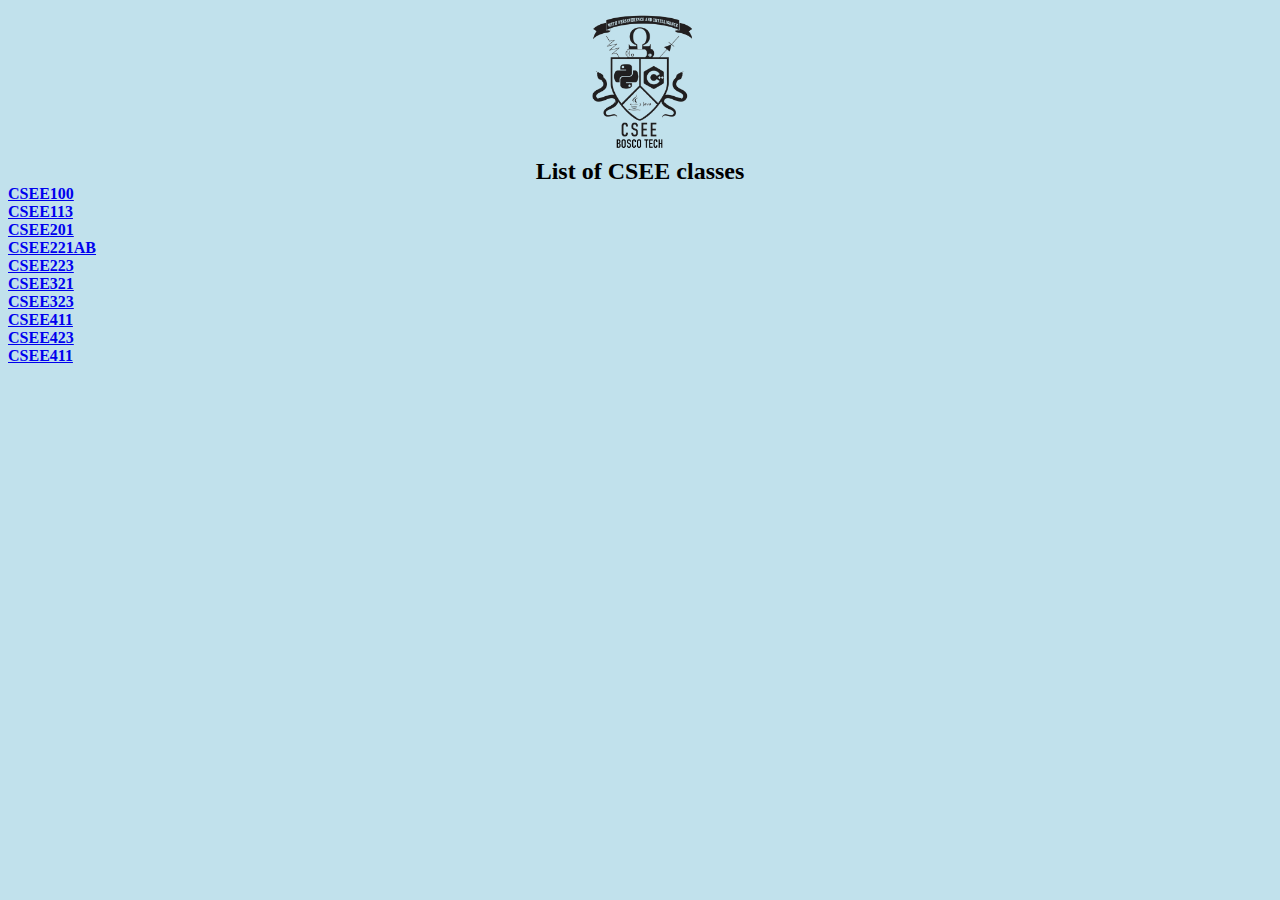
==== html/CSEE.html @ 59718535 "add fetch for annoucements and assignments" ====
<!DOCTYPE html>
<html lang="">
  <head>
    <meta charset="utf-8">
    <title>CSEE</title>
    <link rel="stylesheet" href="styles.css">
  </head>
  <body BGCOLOR=#c1e1ec>
    <img align=center, height= 150, width=150, src=csee-clear.png class="center">
    <div class="titles">List of CSEE classes</div>
    <li>
        <A HREF="CSEE100/CSEE100.html">
        <B>CSEE100</B>
        </A>
    </li>
    <li>
        <A HREF="CSEE113/CSEE113.html">
        <B>CSEE113</B>
        </A>
    </li>
    <li>
        <A HREF="CSEE201/CSEE201.html">
        <B>CSEE201</B>
        </A>
    </li>
    <li>
        <A HREF="CSEE221AB/CSEE221AB.html">
        <B>CSEE221AB</B>
        </A>
    </li>
    <li>
        <A HREF="CSEE223/CSEE223.html">
        <B>CSEE223</B>
        </A>
    </li>
    <li>
        <A HREF="CSEE321/CSEE321.html">
        <B>CSEE321</B>
        </A>
    </li>
    <li>
        <A HREF="CSEE323/CSEE323.html">
        <B>CSEE323</B>
        </A>
    </li>
    <li>
        <A HREF="CSEE411/CSEE411.html">
        <B>CSEE411</B>
        </A>
    </li>
    <li>
        <A HREF="CSEE423/CSEE423.html">
        <B>CSEE423</B>
        </A>
    </li>
    <li>
        <A HREF="CSEE411/CSEE411.html">
        <B>CSEE411</B>
        </A>
    </li>
    <footer></footer>
  </body>
</html>
---- html/styles.css ----
.center {
  display: block;
  margin-left: auto;
  margin-right: auto;
}
 .titles {
  text-align: center;
  font-weight: bold;
  font-size: 150%;
}
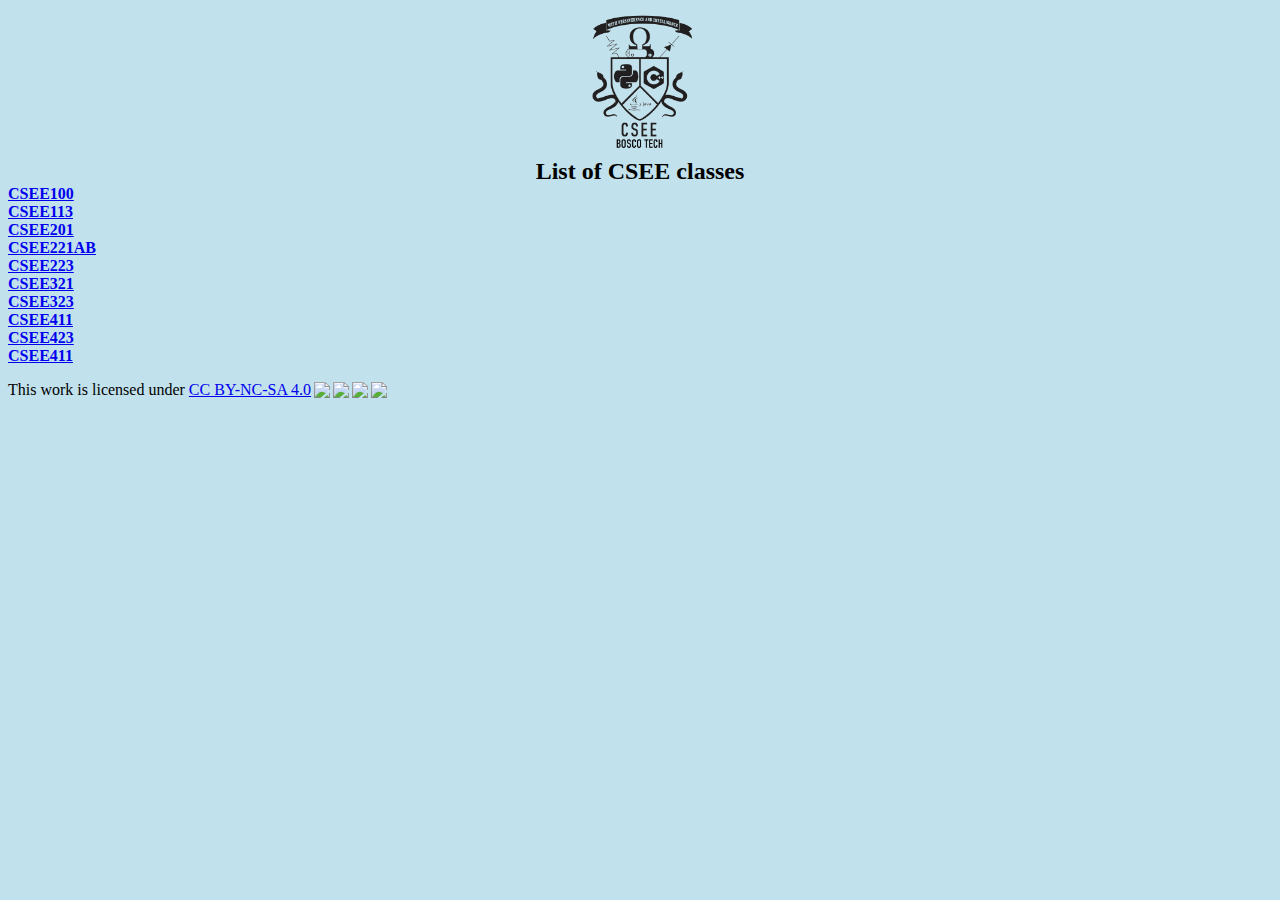
==== commit 2a542535: "add work" ====
--- a/html/CSEE.html
+++ b/html/CSEE.html
@@ -58,6 +58,6 @@
         <B>CSEE411</B>
         </A>
     </li>
-    <footer></footer>
+    <footer><p xmlns:cc="http://creativecommons.org/ns#" >This work is licensed under <a href="http://creativecommons.org/licenses/by-nc-sa/4.0/?ref=chooser-v1" target="_blank" rel="license noopener noreferrer" style="display:inline-block;">CC BY-NC-SA 4.0<img style="height:22px!important;margin-left:3px;vertical-align:text-bottom;" src="https://mirrors.creativecommons.org/presskit/icons/cc.svg?ref=chooser-v1"><img style="height:22px!important;margin-left:3px;vertical-align:text-bottom;" src="https://mirrors.creativecommons.org/presskit/icons/by.svg?ref=chooser-v1"><img style="height:22px!important;margin-left:3px;vertical-align:text-bottom;" src="https://mirrors.creativecommons.org/presskit/icons/nc.svg?ref=chooser-v1"><img style="height:22px!important;margin-left:3px;vertical-align:text-bottom;" src="https://mirrors.creativecommons.org/presskit/icons/sa.svg?ref=chooser-v1"></a></p></footer>
   </body>
 </html>
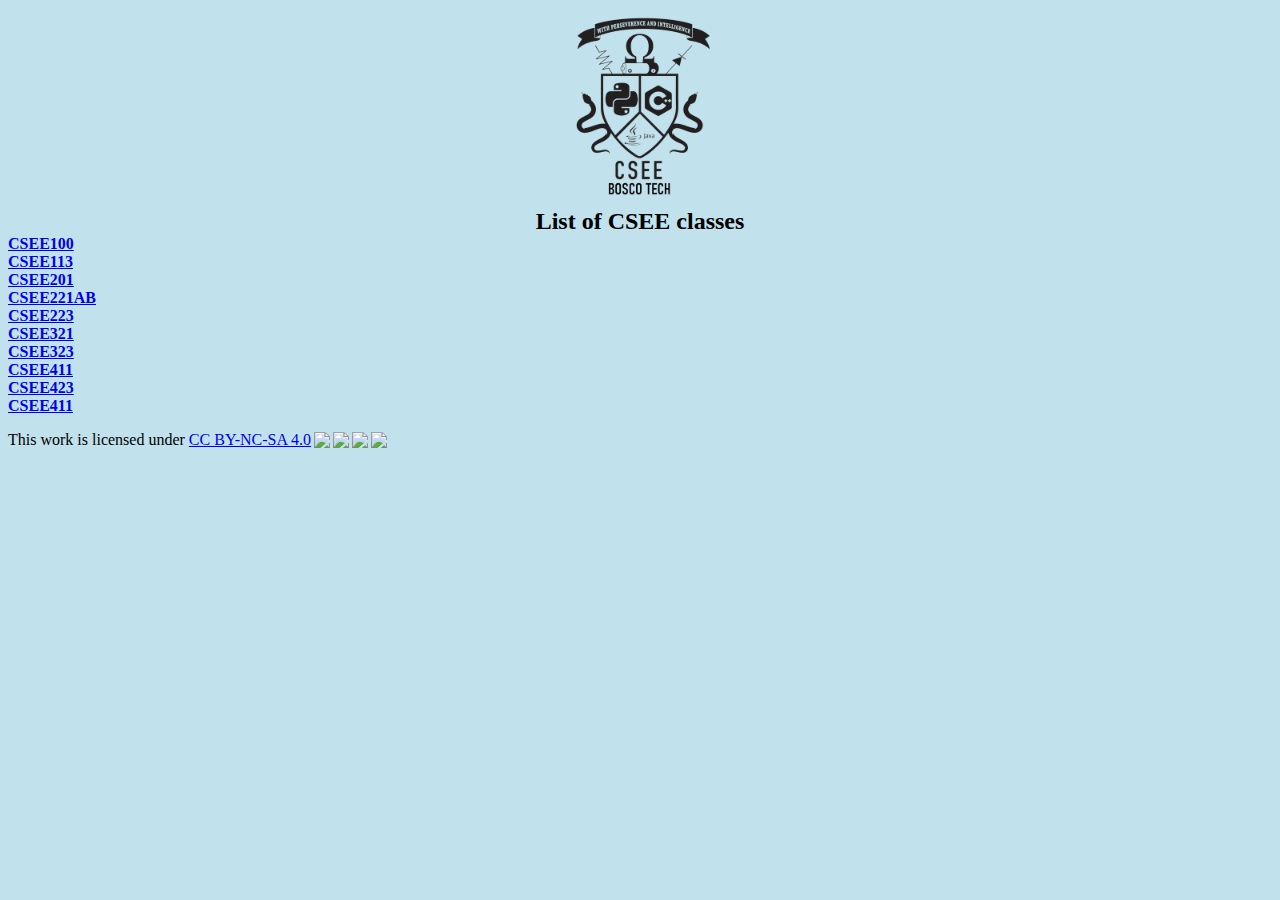
==== commit b39a7770: "add html parsing" ====
--- a/html/CSEE.html
+++ b/html/CSEE.html
@@ -6,7 +6,7 @@
     <link rel="stylesheet" href="styles.css">
   </head>
   <body BGCOLOR=#c1e1ec>
-    <img align=center, height= 150, width=150, src=csee-clear.png class="center">
+    <img align=center, height= 200, width=200, src=csee-clear.png class="center">
     <div class="titles">List of CSEE classes</div>
     <li>
         <A HREF="CSEE100/CSEE100.html">
